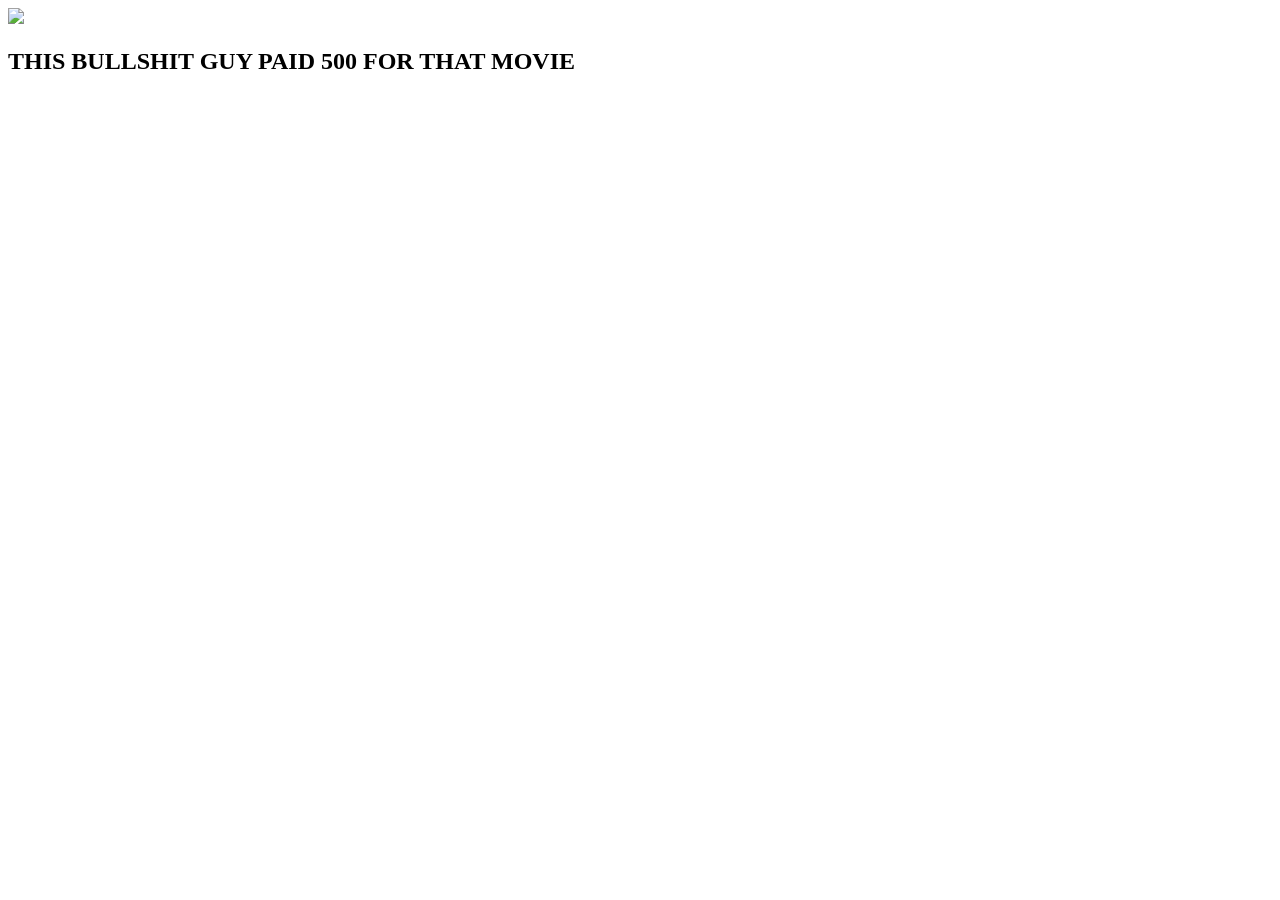
==== image.html @ 0e7bdcee "Add files via upload" ====
<!DOCTYPE html>
<html>
     <head>

     </head>
     <body onload="alert('era moksh baaga balsindha')">
        <img src="moksh.jpeg" class="image">
        <link rel="stylesheet" href="image.css">
        <p>
            <h2>THIS BULLSHIT GUY PAID 500 FOR THAT MOVIE</h2>
        </p>
     </body>

</html>
---- image.css ----
.image{
    width: 200px;
}
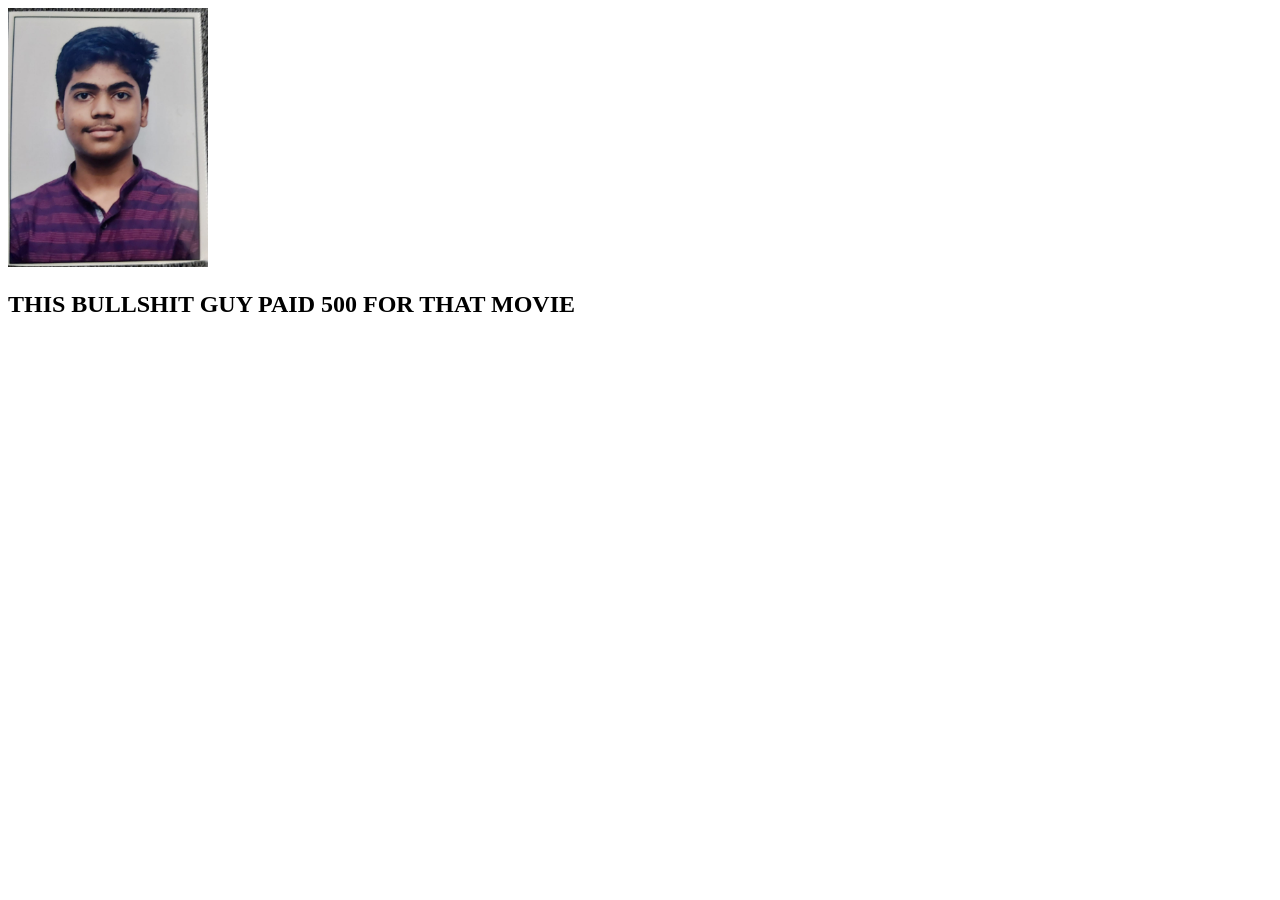
==== commit f1d964d8: "Add files via upload" ====
--- a/image.html
+++ b/image.html
@@ -4,7 +4,7 @@
 
      </head>
      <body onload="alert('era moksh baaga balsindha')">
-        <img src="moksh.jpeg" class="image">
+        <img src="IMAGES/moksh.jpeg" class="image">
         <link rel="stylesheet" href="image.css">
         <p>
             <h2>THIS BULLSHIT GUY PAID 500 FOR THAT MOVIE</h2>
